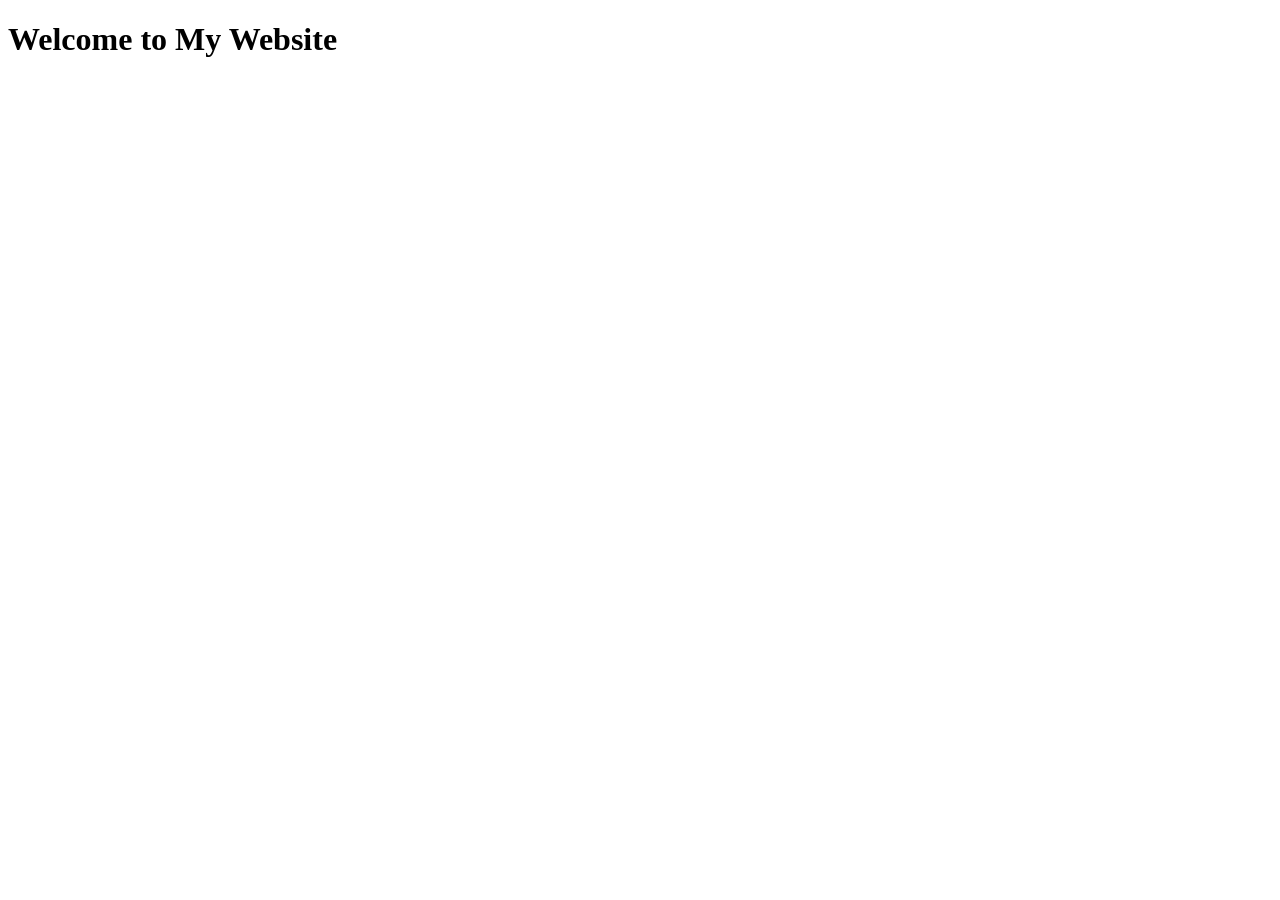
==== index.html @ 2e85e7b7 "Agregue el index de mi proyecto de negocio" ====
<!DOCTYPE html>
<html lang="en">
    <head>
        <meta charset="UTF-8">
        <meta name="viewport" content="width=device-width, initial-scale=1.0">
        <title>Document</title>
    </head>
    <body>
        <h1>Welcome to My Website</h1>
    </body>
</html>
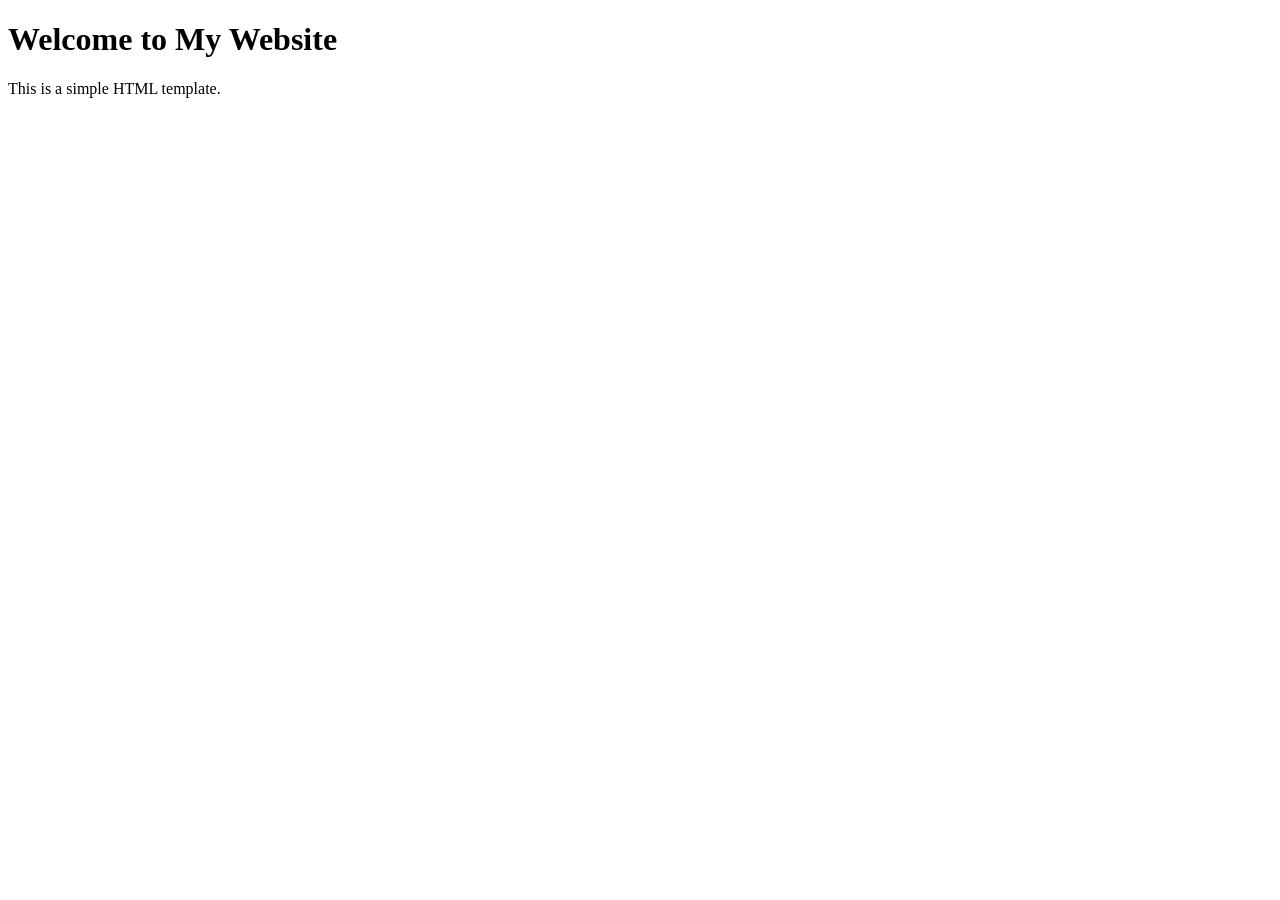
==== commit 2e2a7b01: "Agregue un parrafo a mi proyecto" ====
--- a/index.html
+++ b/index.html
@@ -7,5 +7,6 @@
     </head>
     <body>
         <h1>Welcome to My Website</h1>
+        <p>This is a simple HTML template.</p>
     </body>
 </html>
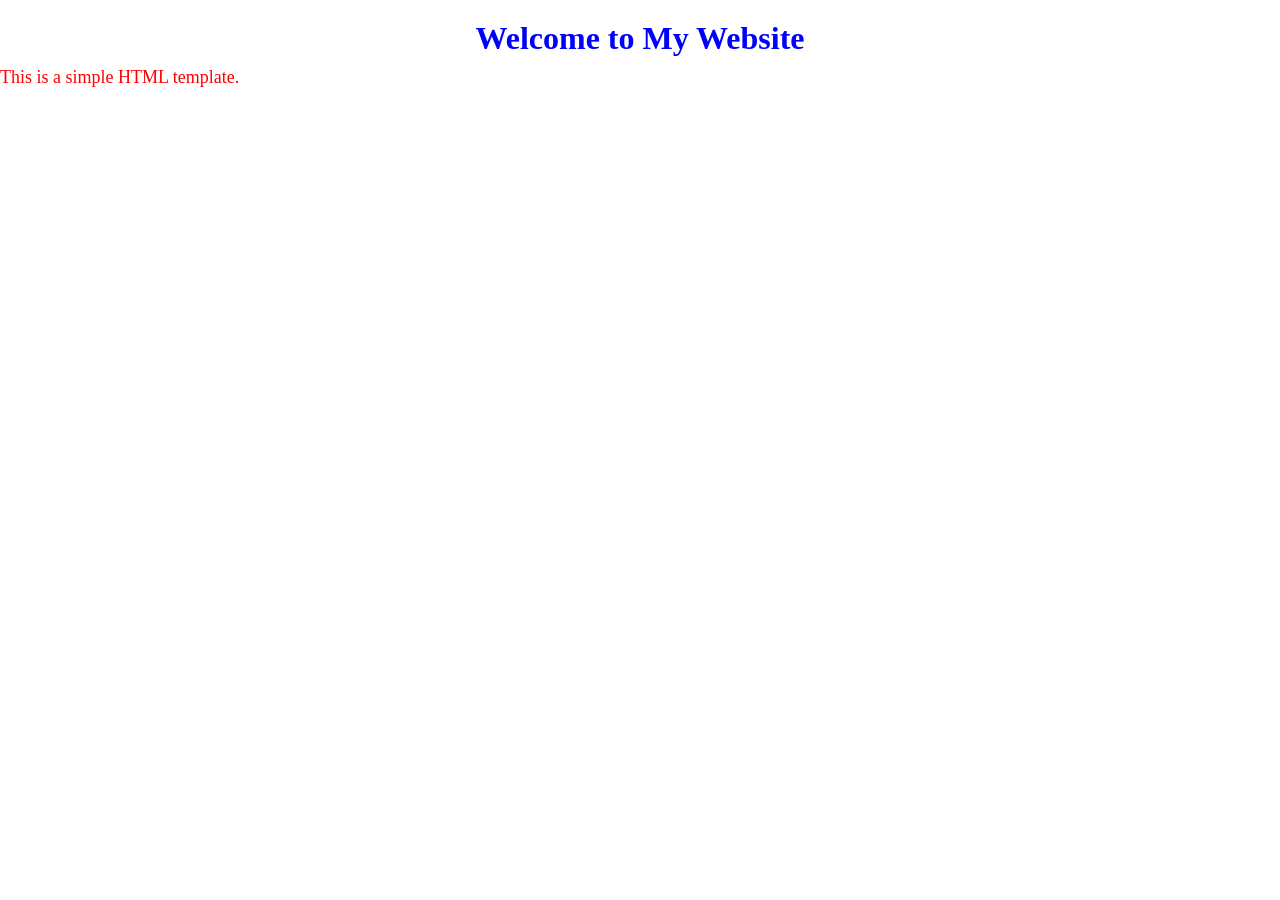
==== commit 59b83533: "Agregue el directorio donde estaran todas las hojas de estilo" ====
--- a/index.html
+++ b/index.html
@@ -4,6 +4,7 @@
         <meta charset="UTF-8">
         <meta name="viewport" content="width=device-width, initial-scale=1.0">
         <title>Document</title>
+        <link rel="stylesheet" href="css/estilos.css">
     </head>
     <body>
         <h1>Welcome to My Website</h1>
--- a/css/estilos.css
+++ b/css/estilos.css
@@ -0,0 +1,15 @@
+*{
+    margin: 0;
+    padding: 0;
+    box-sizing: border-box;
+}
+h1{
+    color: blue;
+    text-align: center;
+    margin-top: 20px;
+}
+p{
+    font-size: 18px;
+    color: red;
+    margin-top: 10px;
+}
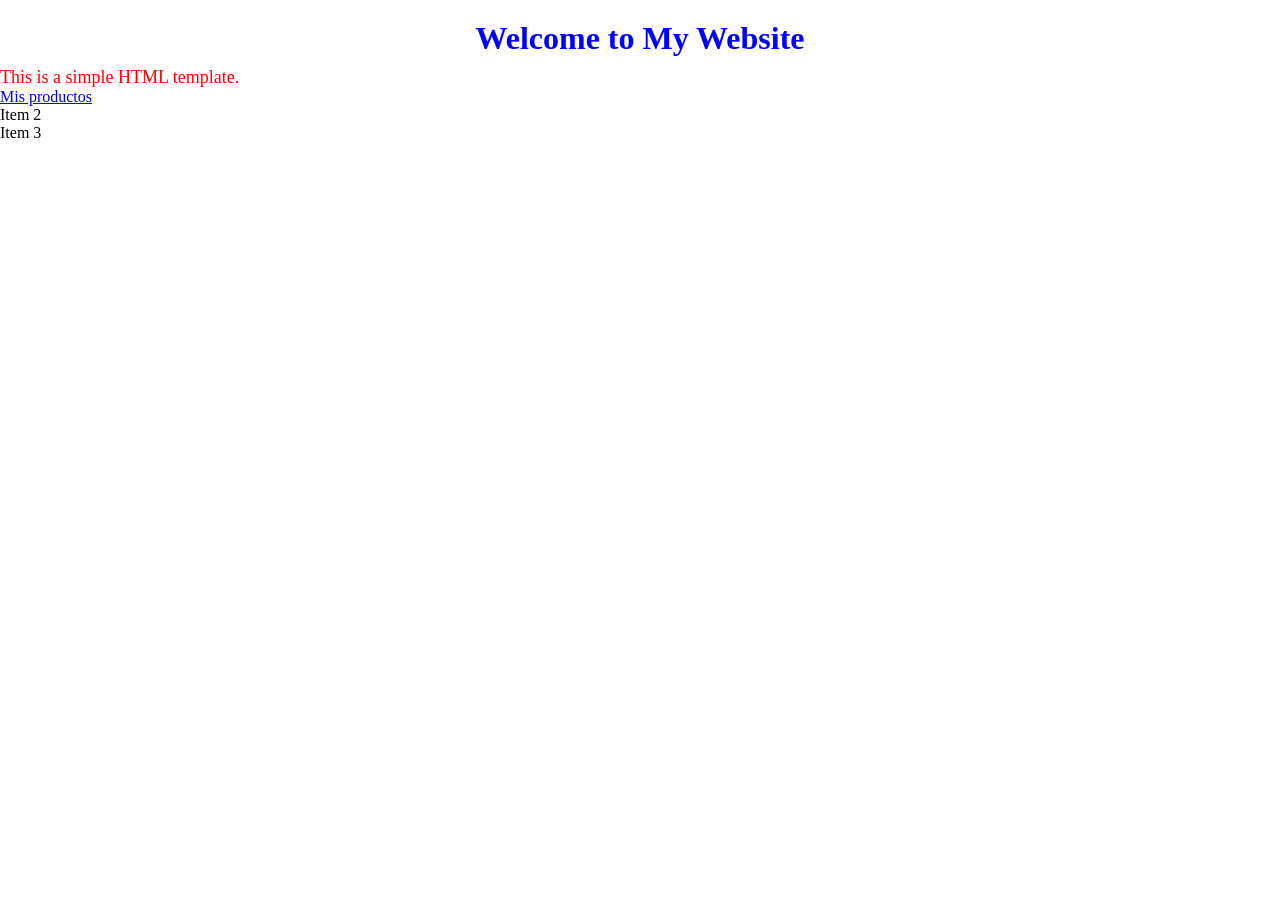
==== commit 6bdb042d: "Agregue la lista de productos" ====
--- a/index.html
+++ b/index.html
@@ -9,5 +9,10 @@
     <body>
         <h1>Welcome to My Website</h1>
         <p>This is a simple HTML template.</p>
+        <ul>
+            <li><a href="productos.html">Mis productos</a></li>
+            <li>Item 2</li>
+            <li>Item 3</li>
+        </ul>
     </body>
 </html>
